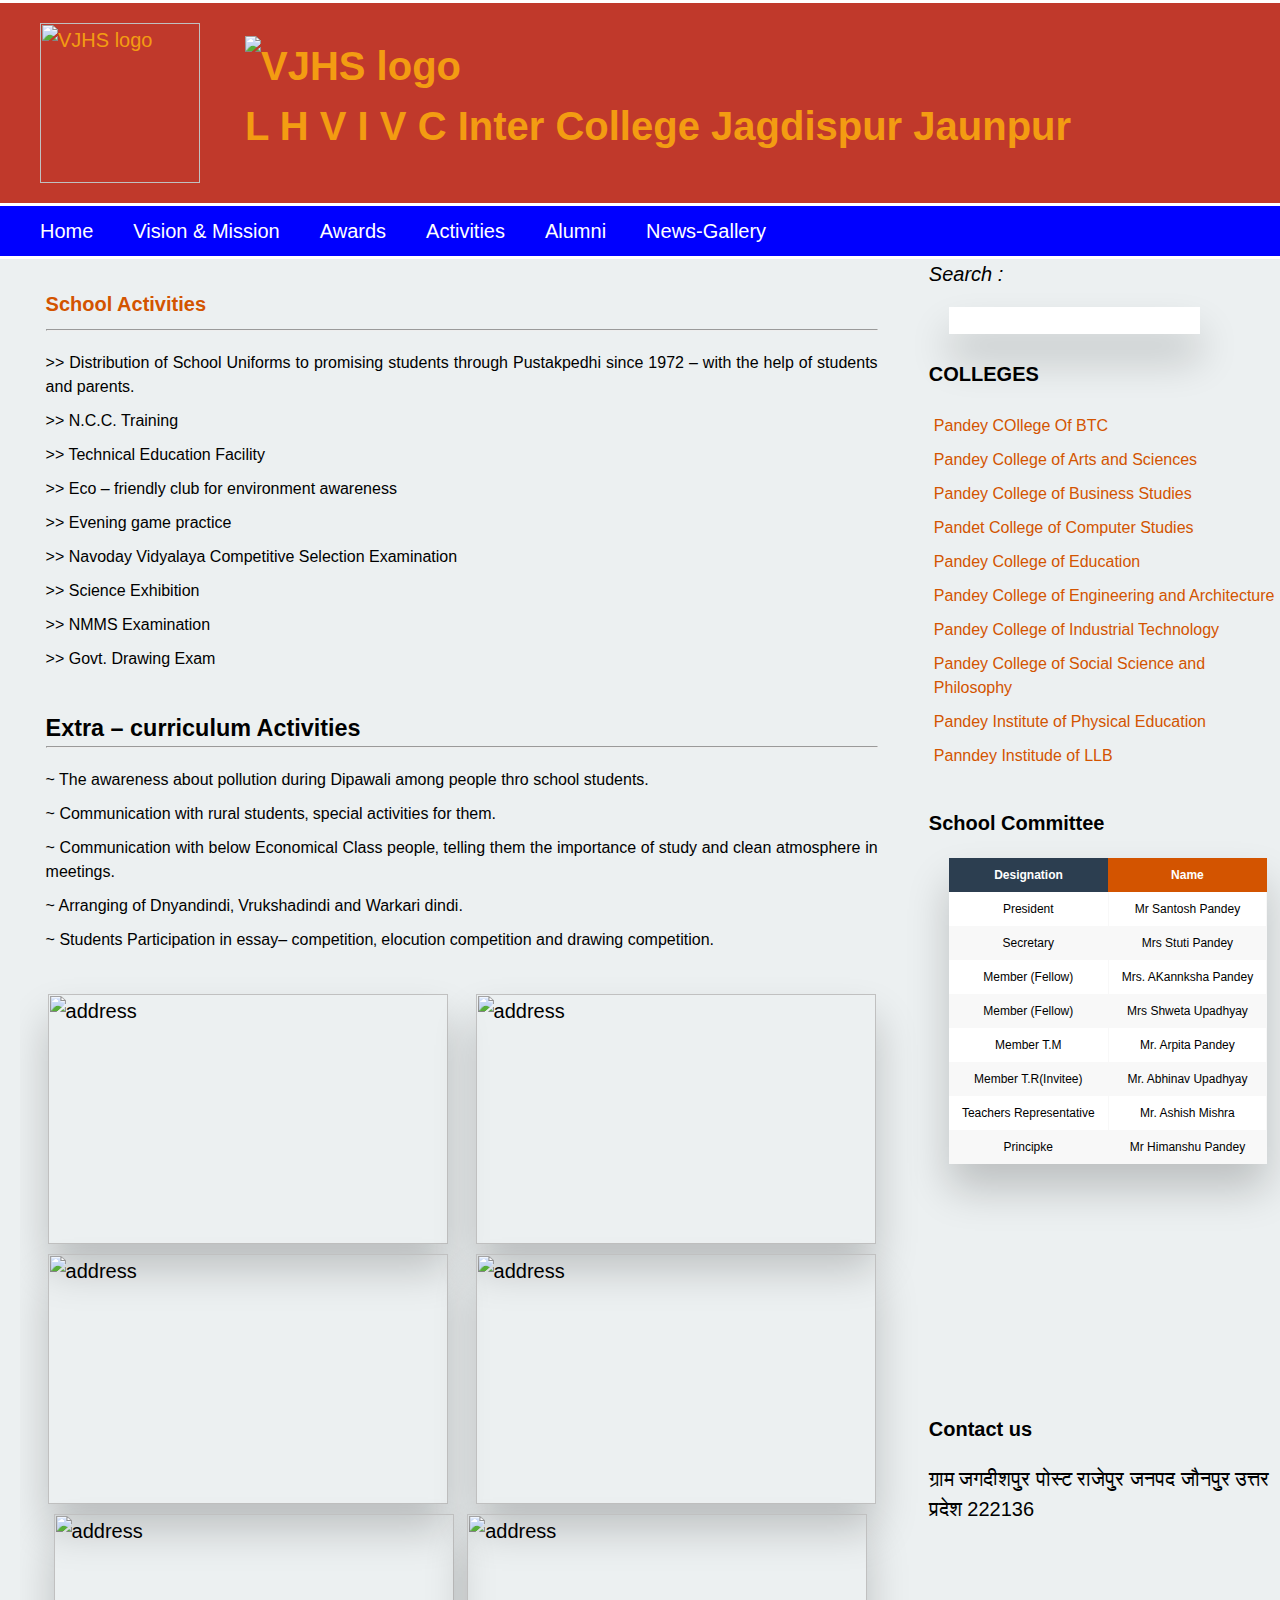
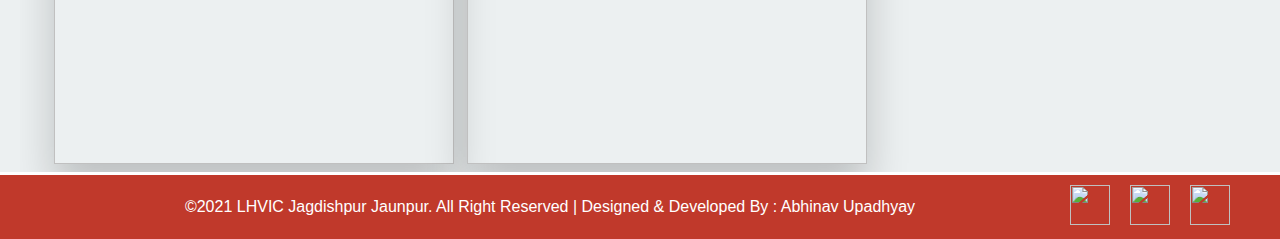
==== actiivities.html @ a9542c9f "initial commit" ====
<!DOCTYPE hmtl>
<html>

<head>
    <title>LHVIC JAunpur</title>
    <meta charset="utf-8">
    <link rel="stylesheet" href="css/style.css">
</head>

<body>

    <div class="wrapper">
        <header>
            <div class="container">
                <img id="logo" src="images/logo5.jpg" alt="VJHS logo">
                <h1>
                    <img id="logo1" src="images/logo.jpg" alt="VJHS logo" style="margin-top: 8px;">
                    <br>
                     L H V I V C
                    Inter College Jagdispur Jaunpur</h1>
            </div>
        </header>



        <nav>
            <div class="container">
                <ul>
                    <li><a href="index.html">Home</a>

                    </li>
                    <li><a href="vision.html">Vision & Mission</a>

                    </li>
                    <li><a href="awards.html">Awards</a></li>
                    <li><a href="actiivties.html">Activities</a></li>
                    <li><a href="alumini.html">Alumni</a></li>
                    <li><a href="gallery.html">News-Gallery</a></li>
                </ul>
            </div>
        </nav>

        <section id="main">
            <div class="container">
                <article id="main-content"><br>
                    <h2>School Activities</h2>
                    <hr>
                    <p>>> Distribution of School Uniforms to promising
                        students
                        through Pustakpedhi since 1972 – with the help of students and parents.</p>
                    <p>>> N.C.C. Training</p>
                    <p>>> Technical Education Facility</p>
                    <p>>> Eco – friendly club for environment awareness</p>
                    <p>>> Evening game practice</p>
                    <p>>> Navoday Vidyalaya Competitive Selection
                        Examination</p>
                    <p>>> Science Exhibition</p>
                    <p>>> NMMS Examination </p>
                    <p>>> Govt. Drawing Exam</p>
                    <br>
                    <h3>Extra – curriculum Activities</h3>
                    <hr>
                    <p>~ The awareness about pollution during Dipawali
                        among people
                        thro school students.</p>
                    <p>~ Communication with rural students‚ special
                        activities for
                        them.</p>
                    <p>~ Communication with below Economical Class
                        people‚ telling
                        them the importance of study and clean atmosphere in meetings.</p>
                    <p>~ Arranging of Dnyandindi‚ Vrukshadindi and
                        Warkari dindi.</p>
                    <p>~ Students Participation in essay– competition‚
                        elocution
                        competition and drawing competition.</p><br>
                        <img class="table-wrapper" id="pic" src="images/vjh2.jpg" alt="address">
                        <img class="table-wrapper" id="pic" src="images/vjh3.jpg" alt="address">
                        <img class="table-wrapper" id="pic" src="images/vjh4.jpg" alt="address">
                        <img class="table-wrapper" id="pic" src="images/vjh5.jpg" alt="address">
                        <img class="table-wrapper" id="pic" src="images/vjh6.jpg" alt="address" style="margin-left:8px;">
                        <img class="table-wrapper" id="pic" src="images/vjh8.jpg" alt="address" style="margin-left:6px;">
                </article>
               <aside> 
                        <label style="font-style: oblique;">Search :</label>
                        <input class="table-wrapper" type="text">
                
                    <h2>COLLEGES</h2>
                    <ul>
                        <li><a href="#">Pandey COllege Of BTC</a></li>
                        <li><a href="#">Pandey College of Arts and Sciences</a></li>
                        <li><a href="#">Pandey College of Business Studies</a></li>
                        <li><a href="#">Pandet College of Computer Studies</a></li>
                        <li><a href="#">Pandey College of Education</a></li>
                        <li><a href="#">Pandey College of Engineering and Architecture</a></li>
                        <li><a href="#">Pandey College of Industrial Technology</a></li>
                        <li><a href="#">Pandey College of Social Science and Philosophy</a></li>
                        <li><a href="#">Pandey Institute of Physical Education</a></li>
                        <li><a href="#">Panndey Institude of LLB</a></li>
                    </ul><br>
                    <h2>School Committee </h2>

                    <div class="table-wrapper">
                        <table class="fl-table">

                            <thead>
                                <tr>
                                    <th>Designation</th>
                                    <th>Name</th>

                                </tr>

                            </thead>

                            <tbody>
                                <tr>
                                    <td>President</td>

                                    <td>Mr Santosh Pandey</td>
                                </tr>
                                <tr>
                                    <td>Secretary</td>
                                    <td>Mrs Stuti Pandey</td>
                                </tr>
                                <tr>
                                    <td>Member (Fellow)</td>
                                    <td>Mrs. AKannksha Pandey</td>
                                </tr>
                                <tr>
                                    <td>Member (Fellow)</td>
                                    <td>Mrs Shweta Upadhyay </td>
                                </tr>
                                <tr>
                                    <td>Member T.M</td>
                                    <td>Mr. Arpita Pandey</td>
                                </tr>
                                <tr>
                                    <td>Member T.R(Invitee)</td>
                                    <td>Mr. Abhinav Upadhyay </td>
                                </tr>
                                <tr>
                                    <td>Teachers Representative </td>
                                    <td>Mr. Ashish Mishra</td>
                                </tr>
                                <tr>
                                    <td>Principke</td>
                                    <td>Mr Himanshu Pandey</td>
                                </tr>
                            </tbody>
                        </table>
                    </div>
         

        <br>
                    <h2>Contact us</h2>
                     <tr>
                                    <td>ग्राम  जगदीशपुर  पोस्ट राजेपुर जनपद जौनपुर  उत्तर  प्रदेश 222136</td>

                                </tr>
                        
                </aside>


            </div>

        </section>

        <footer>
            <div class="container">
                <a
                    href="https://www.google.com/search?q=v+j+high+school+nandgaon&rlz=1C1CHBD_enIN883IN883&hl=en&source=lnms&sa=X&ved=0ahUKEwjLyJiws6LqAhVCJHIKHfR-CAoQ_AUICSgA&biw=1745&bih=836&dpr=1.1"><img><img
                        src="images/icons8-google-48.png"></a>
                <a href="https://www.facebook.com/vjhighschoolnandgaon1918/"><img src="images/icons8-facebook-48.png">
                </a>
                <a href="https://www.youtube.com/watch?v=9uSjXbdkkFc"><img src="images/icons8-play-button-48.png"></a>
                <p>&copy;2021 LHVIC Jagdishpur Jaunpur. All Right Reserved | Designed &amp; Developed By : Abhinav Upadhyay</p>
            </div>

    </div>
    </footer>
    </div>
</body>

</html>
---- css/style.css ----
* {
    padding: 0;
    margin: 0;
}

body {
    background-image: url('../images/bg.png');
    width: 100%;
    height: 100%;
    font-family: 'Verdana', 'Arial', sans-serif;
    font-size: 1.25em;
    line-height: 1.5;
}

.wrapper {
    width: 100%;
    margin: auto;
}

.container {
    margin-left: 20px;
    padding-right:12px;
    margin-top: 3px;
    width: 100%;
    overflow: hidden;
}  

header {
    background-color: #c0392b;
    color: #f39c12;
    min-height: 200px;
}

header #logo {
    float: left;
    width: 160px;
    margin: 20px;
}

header h1 {
    float: left;
            font-size: 2em;
            margin-top: 25px;
    margin-left: 25px;
}

header p {
    float: left;
    font-size: 1em;
    font-style: italic;
    margin-top: 10px;
}

nav {
    background-color: blue;
}


nav li {
    float: left;
    list-style-type: none;
}

nav a {
    display: block;
    text-decoration: none;
    color: #ffffff;
    padding: 10px;
    padding-left: 20px;
    padding-right: 20px;
}

nav li > ul {
    display: none;
    position: absolute;
    width: 150px;
    background-color: green;
}

nav li > ul a {
    width: 130px;
    display: block;
}

nav li:hover > ul {
    display: block;
}

nav a:hover {
    background-color: blue;
}

/* Table Styles */

.table-wrapper{
    margin: 5px 20px 20px;
    box-shadow: 0px 25px 40px rgba( 0, 0, 0, 0.2 );
}

.fl-table {
    border-radius: 5px;
    font-size: 12px;
    font-weight: normal;
    border: none;
    border-collapse: collapse;
    width: 100%;
    max-width: 100%;
    white-space: nowrap;
    background-color: white;
}

.fl-table td, .fl-table th {
    text-align: center;
    padding: 10px;
}

.fl-table td {
    border-right: 1px solid #f8f8f8;
    font-size: 12px;
}

.fl-table thead th {
    color: #ffffff;
    background:  #d35400;
}


.fl-table thead th:nth-child(odd) {
    color: #ffffff;
    background: #2c3e50;
}

.fl-table tr:nth-child(even) {
    background: #F8F8F8;
}

#main {
    background-color: #ecf0f1;
}


#main-content {
    float: left;
    width: 65%;
    margin-left: 2%;
    margin-right: 2%;
    text-align: justify;
}

#main-content h1 {
    font-size: 1.5em;
    color: #c0392b;
}

#main-content h2 {
    font-size: 1em;
    color: #d35400;
    margin-bottom: 10px;
}
#main-content img{
    width: 100%;
    height: 70%;
}
#main-content #pic{
    margin: 2px;
    width: 400px;
    height: 250px;
}
#main-content #gallery{
    float: left;
    width: auto;
}

#main-content p {
    font-size: 0.8em;
    margin-bottom: 10px;
}

hr {
    margin-bottom: 20px;
}

aside {
    margin-left: 1%;
    margin-right: 1%;
    float: right;
    width: 28%;
}

aside input[type="text" ] {
    width: 70%;
    height: 3%;
    padding: 5px 0px;
    border: thin;
    margin-top: 5%;
}

aside h2 {
    font-size: 1em;
    margin-top: 5px;
    margin-bottom: 20px;
}

aside h2:last-child {
    margin-top: 200px;
}

aside li {
    list-style-type: none;
}

aside a {
    display: block;
    text-decoration: none;
    font-size: 0.8em;
    color: #d35400;
    padding: 5px ;
}

aside a:hover {
    background-color: #e67e22;
    color: #ffffff;
}


aside #logo {
    margin-right: 2%;
    float: left ;
    width: 490px;
    height: 200px;
}


footer {
    background-color: #c0392b;
    color: #ffffff;
    font-size: 0.8em;
    margin-bottom: 10px;
}

footer img {
    display: block;
    float: right;
    margin: 10px;
    width: 40px;
}

footer p {
    text-align: center;
    margin: 20px;
}
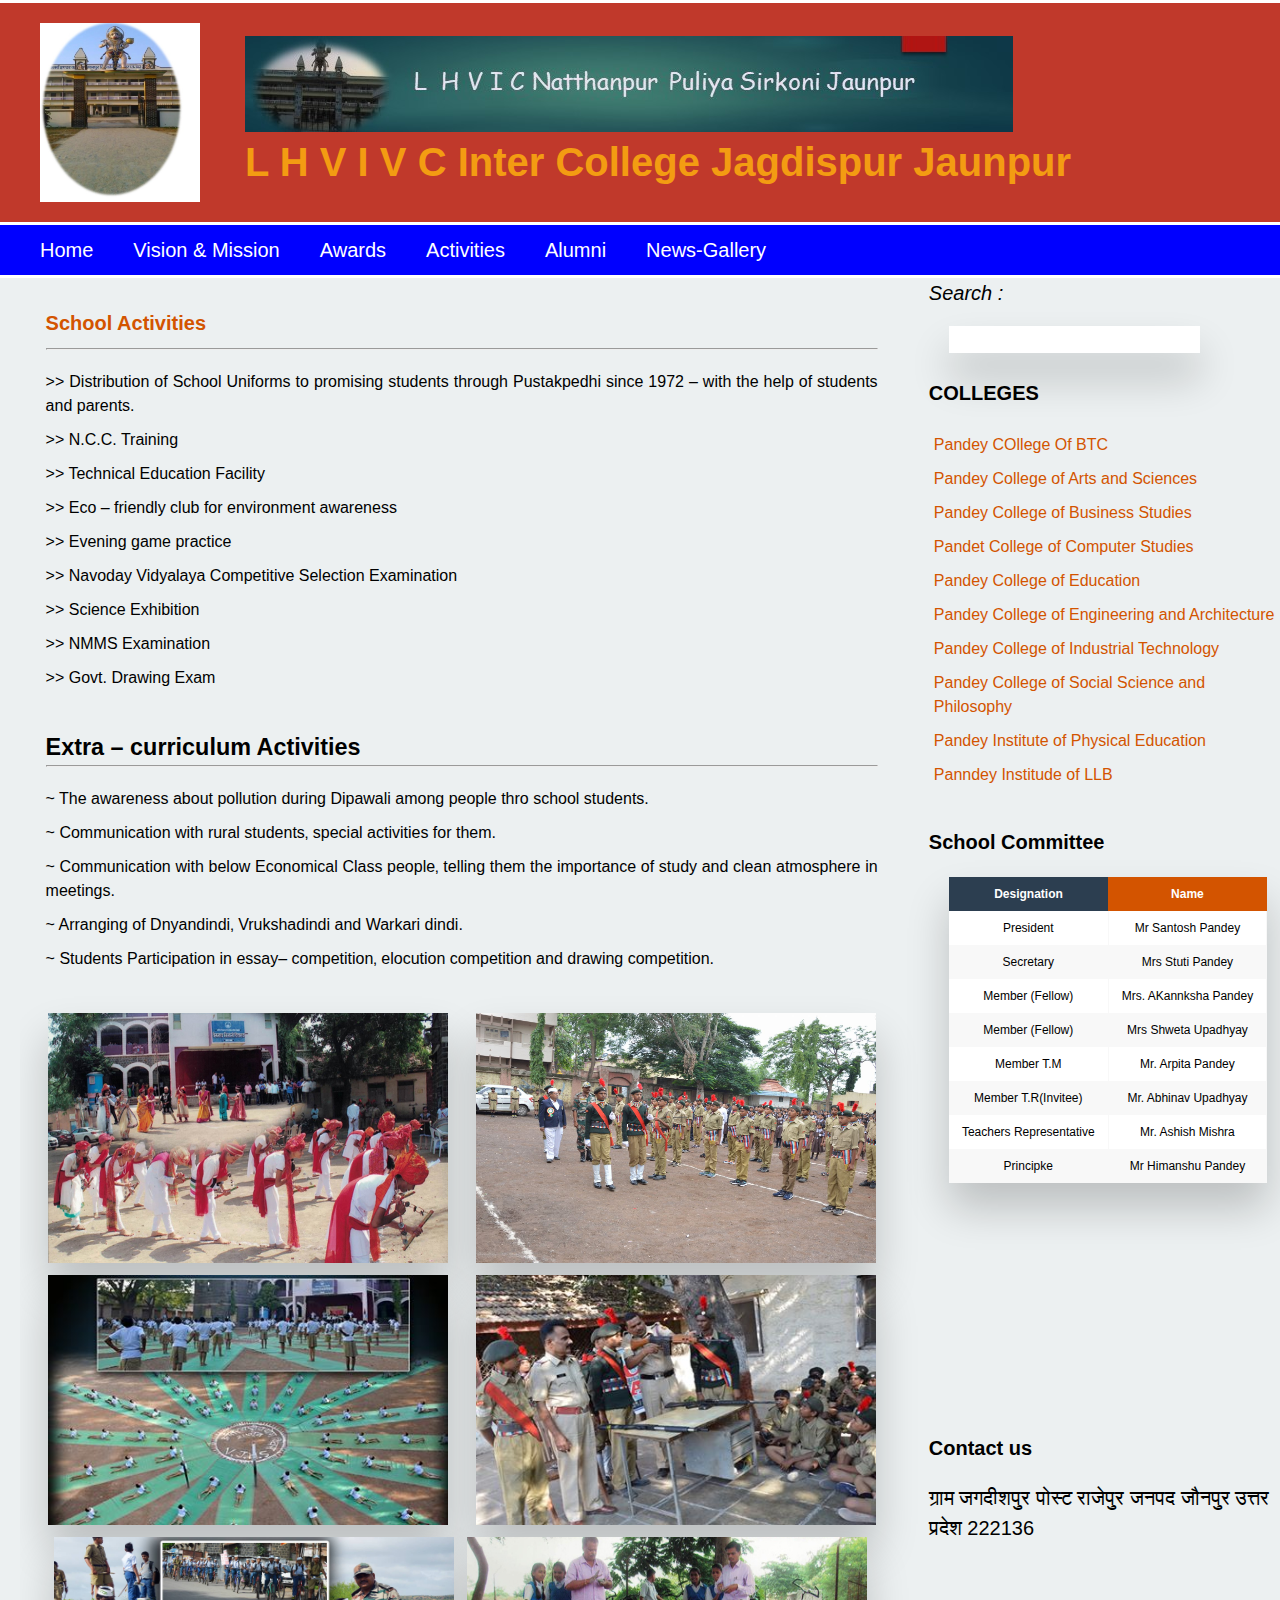
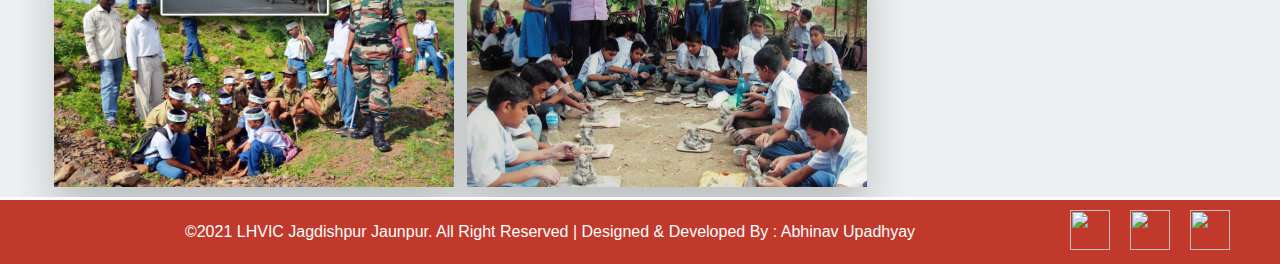
==== commit ac63423a: "Update actiivities.html" ====
--- a/actiivities.html
+++ b/actiivities.html
@@ -12,9 +12,9 @@
     <div class="wrapper">
         <header>
             <div class="container">
-                <img id="logo" src="images/logo5.jpg" alt="VJHS logo">
+                <img id="logo" src="Images/logo5.jpg" alt="VJHS logo">
                 <h1>
-                    <img id="logo1" src="images/logo.jpg" alt="VJHS logo" style="margin-top: 8px;">
+                    <img id="logo1" src="Images/logo.jpg" alt="VJHS logo" style="margin-top: 8px;">
                     <br>
                      L H V I V C
                     Inter College Jagdispur Jaunpur</h1>
@@ -74,12 +74,12 @@
                     <p>~ Students Participation in essay– competition‚
                         elocution
                         competition and drawing competition.</p><br>
-                        <img class="table-wrapper" id="pic" src="images/vjh2.jpg" alt="address">
-                        <img class="table-wrapper" id="pic" src="images/vjh3.jpg" alt="address">
-                        <img class="table-wrapper" id="pic" src="images/vjh4.jpg" alt="address">
-                        <img class="table-wrapper" id="pic" src="images/vjh5.jpg" alt="address">
-                        <img class="table-wrapper" id="pic" src="images/vjh6.jpg" alt="address" style="margin-left:8px;">
-                        <img class="table-wrapper" id="pic" src="images/vjh8.jpg" alt="address" style="margin-left:6px;">
+                        <img class="table-wrapper" id="pic" src="Images/vjh2.jpg" alt="address">
+                        <img class="table-wrapper" id="pic" src="Images/vjh3.jpg" alt="address">
+                        <img class="table-wrapper" id="pic" src="Images/vjh4.jpg" alt="address">
+                        <img class="table-wrapper" id="pic" src="Images/vjh5.jpg" alt="address">
+                        <img class="table-wrapper" id="pic" src="Images/vjh6.jpg" alt="address" style="margin-left:8px;">
+                        <img class="table-wrapper" id="pic" src="Images/vjh8.jpg" alt="address" style="margin-left:6px;">
                 </article>
                <aside> 
                         <label style="font-style: oblique;">Search :</label>
@@ -181,4 +181,4 @@
     </div>
 </body>
 
-</html>+</html>
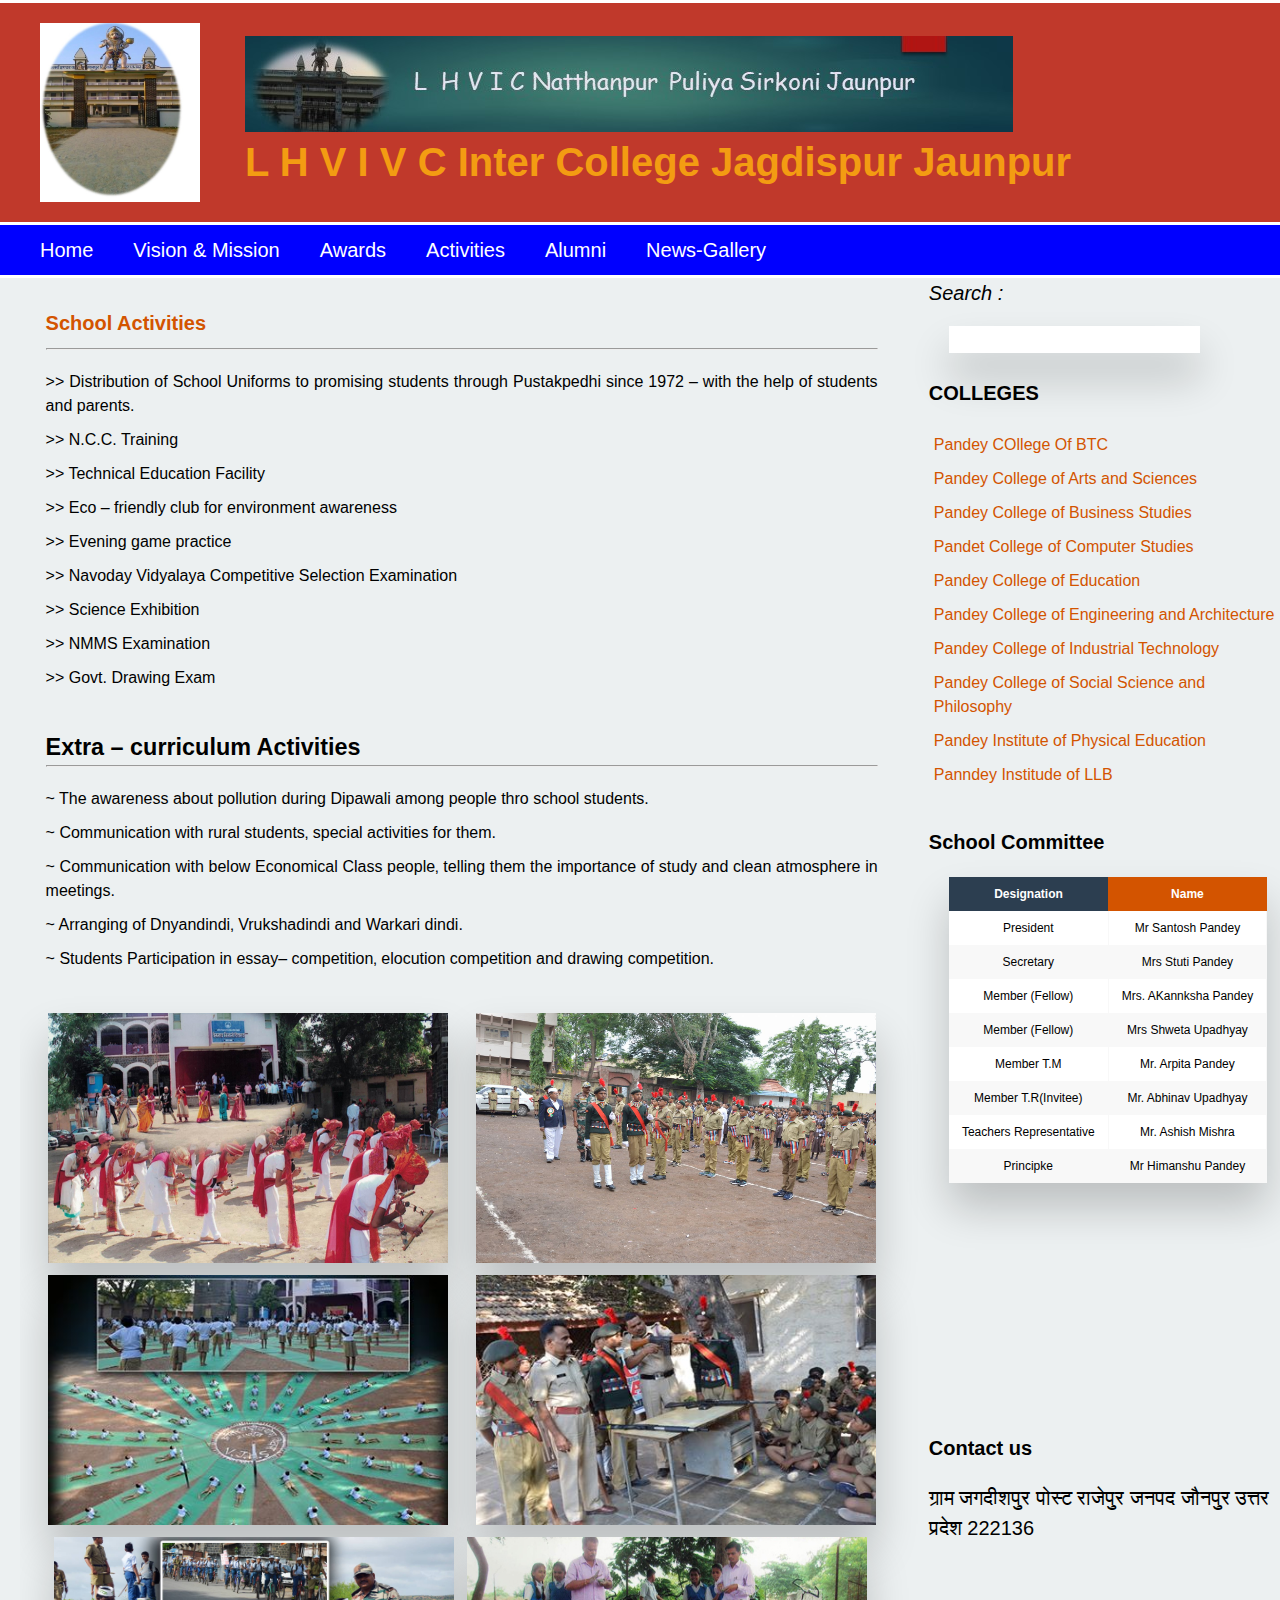
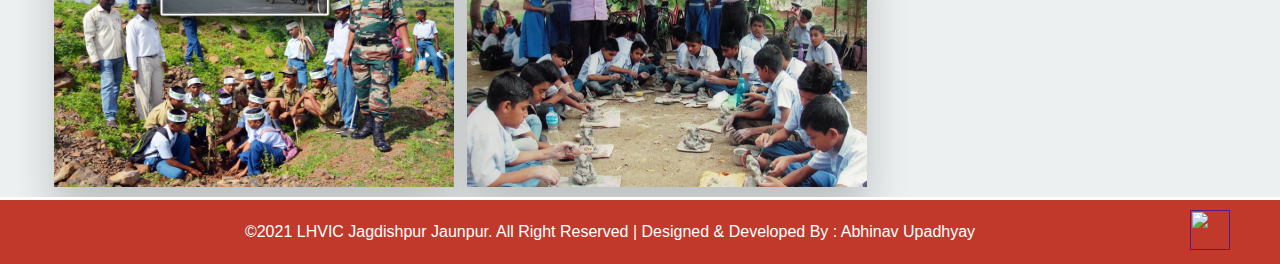
==== commit dd736ec7: "Update actiivities.html" ====
--- a/actiivities.html
+++ b/actiivities.html
@@ -168,11 +168,11 @@
         <footer>
             <div class="container">
                 <a
-                    href="https://www.google.com/search?q=v+j+high+school+nandgaon&rlz=1C1CHBD_enIN883IN883&hl=en&source=lnms&sa=X&ved=0ahUKEwjLyJiws6LqAhVCJHIKHfR-CAoQ_AUICSgA&biw=1745&bih=836&dpr=1.1"><img><img
+                    href=""><img><img
                         src="images/icons8-google-48.png"></a>
-                <a href="https://www.facebook.com/vjhighschoolnandgaon1918/"><img src="images/icons8-facebook-48.png">
+                <a href="">
                 </a>
-                <a href="https://www.youtube.com/watch?v=9uSjXbdkkFc"><img src="images/icons8-play-button-48.png"></a>
+                <a href=""></a>
                 <p>&copy;2021 LHVIC Jagdishpur Jaunpur. All Right Reserved | Designed &amp; Developed By : Abhinav Upadhyay</p>
             </div>
 
